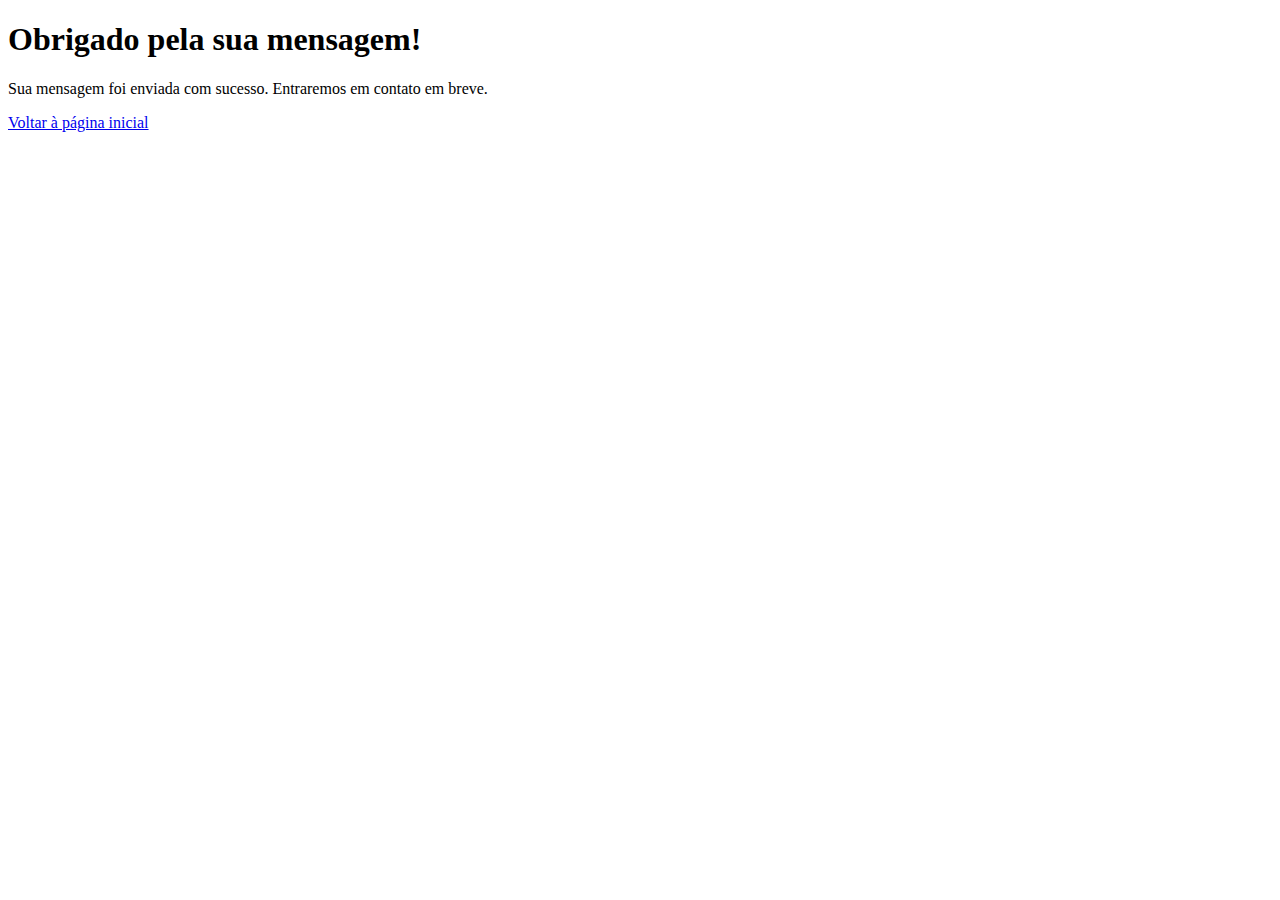
==== obrigado.html @ 0b00d49c "quase2" ====
<!DOCTYPE html>
<html lang="en">
<head>
    <meta charset="UTF-8">
    <meta name="viewport" content="width=device-width, initial-scale=1.0">
    <title>Obrigado pela sua mensagem</title>
</head>
<body>
    <h1>Obrigado pela sua mensagem!</h1>
    <p>Sua mensagem foi enviada com sucesso. Entraremos em contato em breve.</p>
    <p><a href="index.html">Voltar à página inicial</a></p>
</body>
</html>
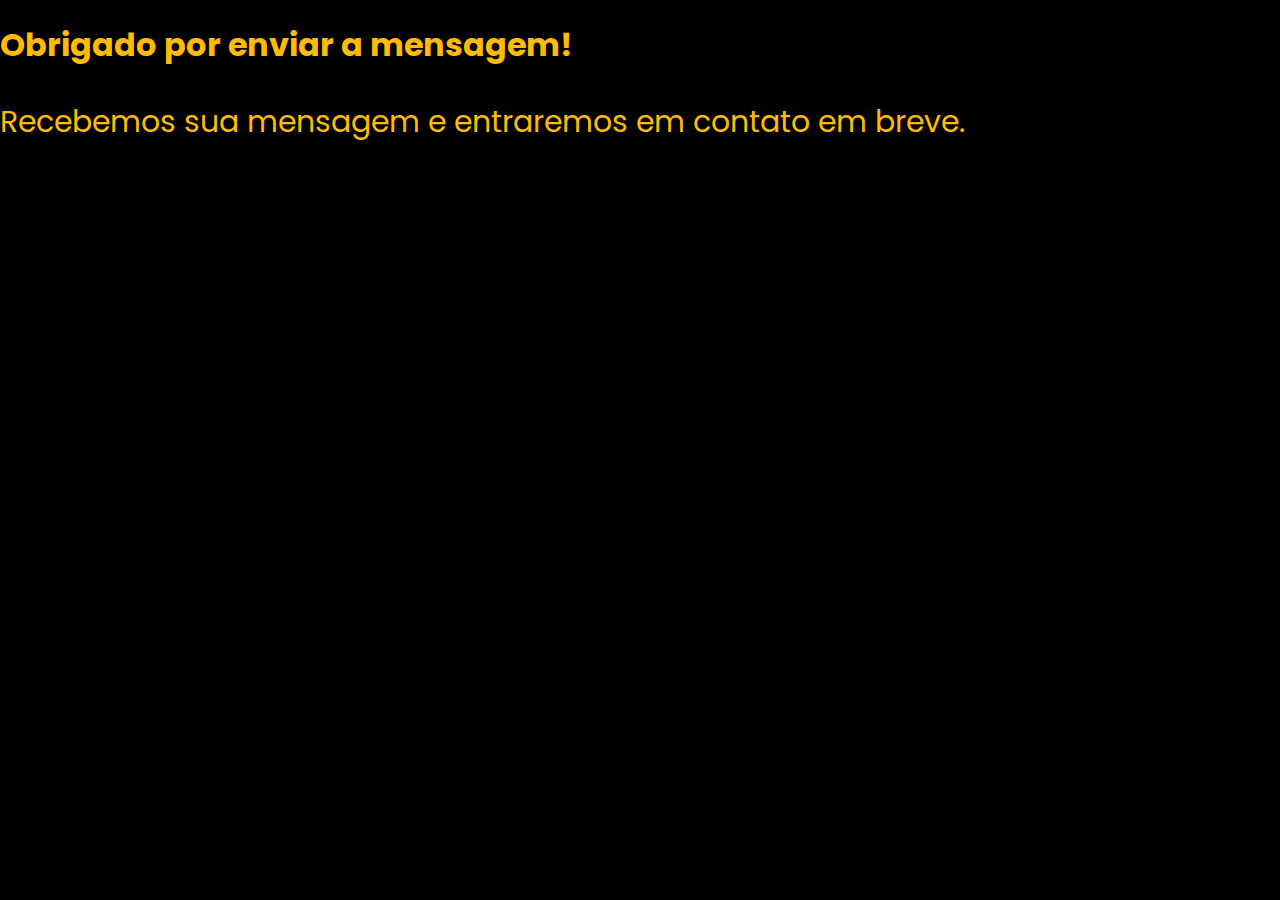
==== commit 0d0c5e5f: "Form Funfando" ====
--- a/obrigado.html
+++ b/obrigado.html
@@ -3,11 +3,12 @@
 <head>
     <meta charset="UTF-8">
     <meta name="viewport" content="width=device-width, initial-scale=1.0">
-    <title>Obrigado pela sua mensagem</title>
+    <title>Agradecimento</title>
+    <link rel="stylesheet" href="obri.css">
+    <link href="https://fonts.googleapis.com/css?family=Poppins:100,200,300,400,500,600,700,800,900" rel="stylesheet">
 </head>
-<body>
-    <h1>Obrigado pela sua mensagem!</h1>
-    <p>Sua mensagem foi enviada com sucesso. Entraremos em contato em breve.</p>
-    <p><a href="index.html">Voltar à página inicial</a></p>
+<body >
+    <h1>Obrigado por enviar a mensagem!</h1>
+    <p>Recebemos sua mensagem e entraremos em contato em breve.</p>
 </body>
 </html>--- a/obri.css
+++ b/obri.css
@@ -0,0 +1,17 @@
+@import url("https://fonts.googleapis.com/css?family=Poppins:100,200,300,400,500,600,700,800,900" );
+body{
+    margin: 0;
+    padding: 0;
+    align-items: center;
+    background-color: black;
+}
+ h1{
+    color: rgb(255, 187, 0);
+    font-size: 40;
+    font-family:'Poppins';
+    }
+ p{
+    color:rgb(255, 187, 0); 
+    font-size: 30px;
+    font-family:'Poppins' ;
+ }